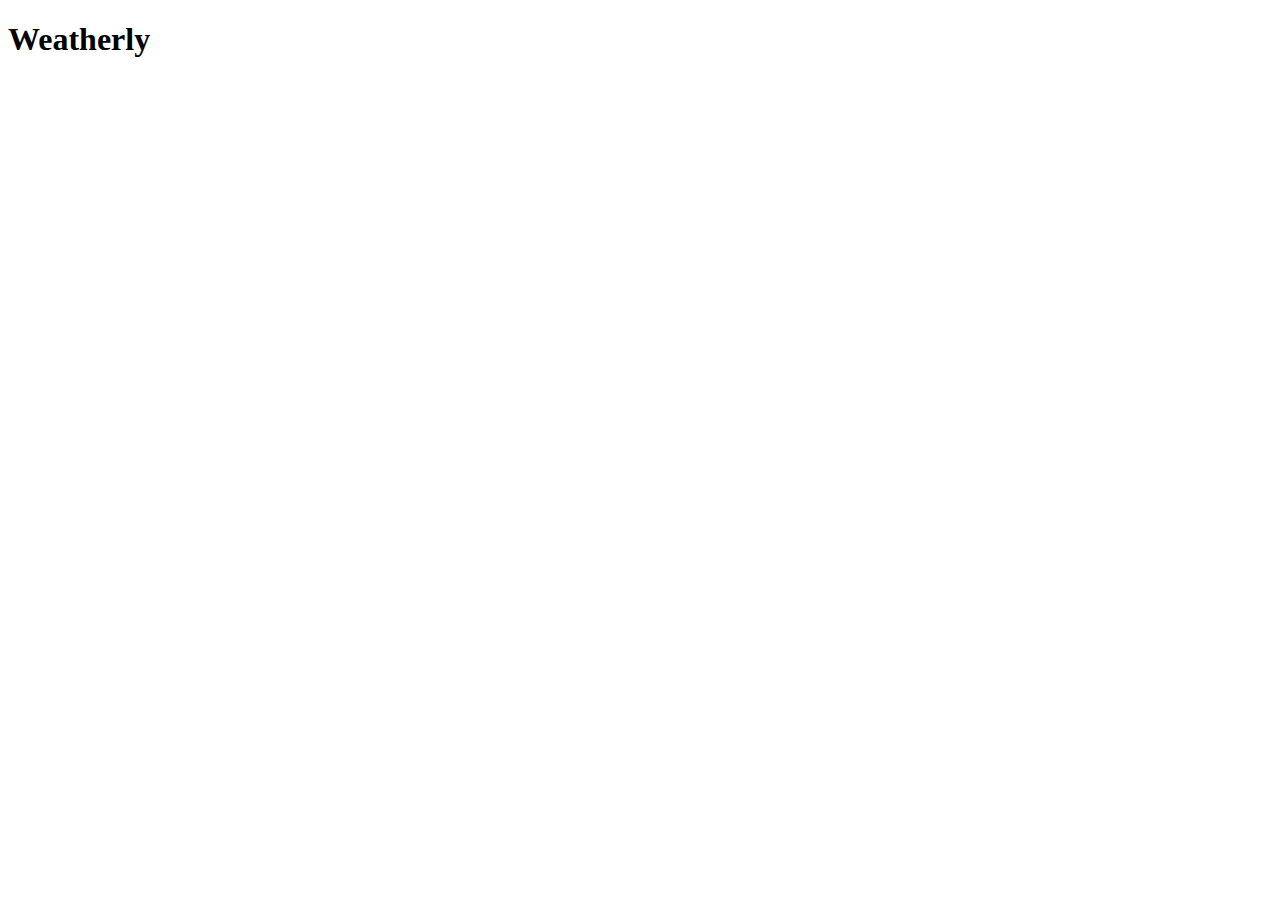
==== index.html @ 725bb15c "Merge pull request #2 from cbandrow/cb-setup" ====
<!DOCTYPE html>
<html>
<head>
  <meta charset="utf-8">
  <title>React Time</title>
  <link href="style.css" rel="stylesheet" type="text/css">
</head>
<body>
  <h1 id="main-title">Weatherly</h1>
  <div id="application"></div>
  <script src="main.bundle.js"></script>
  <script src="https://ajax.googleapis.com/ajax/libs/jquery/2.2.4/jquery.min.js"></script>
</body>
</html>
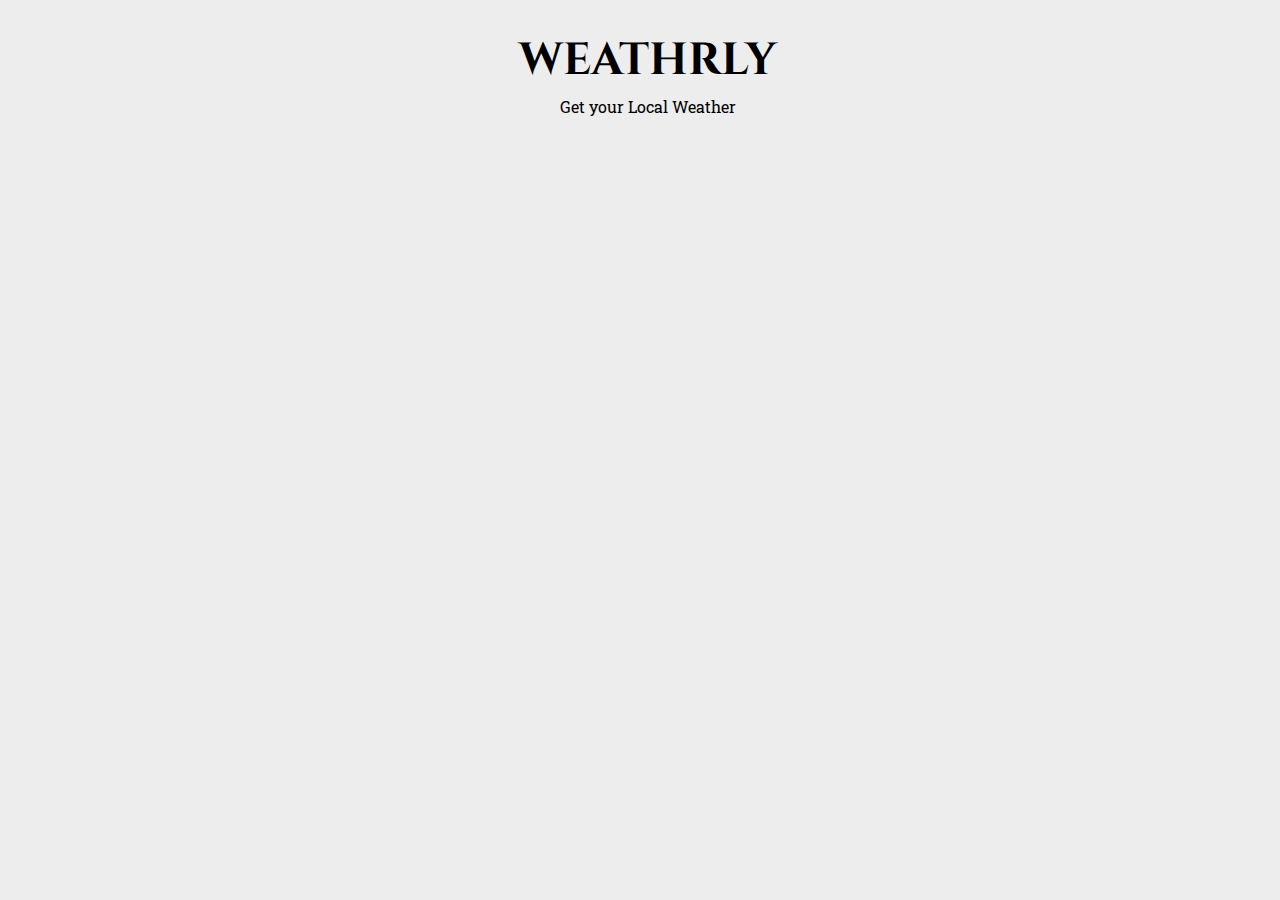
==== commit 5332b11a: "styling changes. format items center. display some images." ====
--- a/index.html
+++ b/index.html
@@ -2,11 +2,12 @@
 <html>
 <head>
   <meta charset="utf-8">
-  <title>React Time</title>
-  <link href="style.css" rel="stylesheet" type="text/css">
+  <title>Weathrly</title>
+  <link href="lib/styles/style.css" rel="stylesheet" type="text/css">
 </head>
 <body>
-  <h1 id="main-title">Weatherly</h1>
+  <h1 id = "main-title">WEATHRLY</h1>
+  <p id = "sub-title">Get your Local Weather</p>
   <div id="application"></div>
   <script src="main.bundle.js"></script>
   <script src="https://ajax.googleapis.com/ajax/libs/jquery/2.2.4/jquery.min.js"></script>
--- a/lib/styles/style.css
+++ b/lib/styles/style.css
@@ -0,0 +1,145 @@
+@import url('https://fonts.googleapis.com/css?family=Roboto+Slab:400,700|Cinzel:700');
+
+*{
+  font-family: "Roboto Slab", serif;
+  background-color: #ededed;
+  box-sizing: border-box;
+}
+
+body {
+  width: 100%;
+}
+
+h1{
+  font-family: "Cinzel";
+  font-size: 45px;
+  font-weight: 700;
+}
+
+h2{
+  font-size: 28px;
+}
+
+#main-title{
+  text-align: center;
+  margin-left: auto;
+  margin-right: auto;
+  margin-bottom: 5px;
+}
+
+#sub-title{
+  text-align: center;
+  margin-left: auto;
+  margin-right: auto;
+  margin-top: 5px;
+}
+
+#weather-container{
+  width: 100%;
+
+}
+#input-container{
+  text-align: center;
+  width: 75%;
+  display: block;
+  margin-left: auto;
+  margin-right: auto;
+  padding-bottom: 25px;
+
+  border-bottom-style: double;
+  border-width: 5px;
+  border-color: #999;
+}
+
+#summary-container{
+  display: block;
+  text-align: center;
+  width: 100%;
+}
+
+#summary-img{
+  display: inline-block
+}
+
+#summary-img img{
+  width: 80px;
+}
+
+#summary-content{
+  align-items: center;
+  text-align: left;
+  display: inline-block;
+  margin-left: 20px;
+}
+
+#summary-content p{
+  display: block;
+}
+
+#current-temp{
+  font-size: 24px;
+}
+
+#hourly-container{
+  background-color: #dddddd;
+  text-align: center;
+  margin-left: auto;
+  margin-right: auto;
+  width: 95%;
+}
+
+.hourly-detail {
+  display: inline-block;
+  margin-left: 18px;
+  margin-right: 18px;
+}
+
+.hour-temp{
+  font-size: 18px;
+  font-weight: 700;
+}
+
+#tenday-container{
+
+}
+
+#location-enter{
+  border-color: #999999;
+  border-style: solid;
+  border-width: 2px;
+  color: #555555;
+  height: 44px;
+  padding: 0;
+  font-size: 18px;
+  text-align: center;
+  width: 450px;
+}
+
+#location-enter:focus{
+  background-color: #eae8d7;
+  outline: none;
+}
+
+#submit-btn{
+  display: block;
+  margin-left: auto;
+  margin-right: auto;
+  border-style: solid;
+  border-color: #999999;
+  border-width: 2px;
+  height: 44px;
+  font-size: 18px;
+  padding-top: 0;
+  padding-bottom: 0;
+  padding-left: 10px;
+  padding-right: 10px;
+  color: #555555;
+}
+
+#submit-btn:hover{
+  background-color: #eae8d7;
+}
+
+#submit-btn:focus{
+  outline: none;
+}
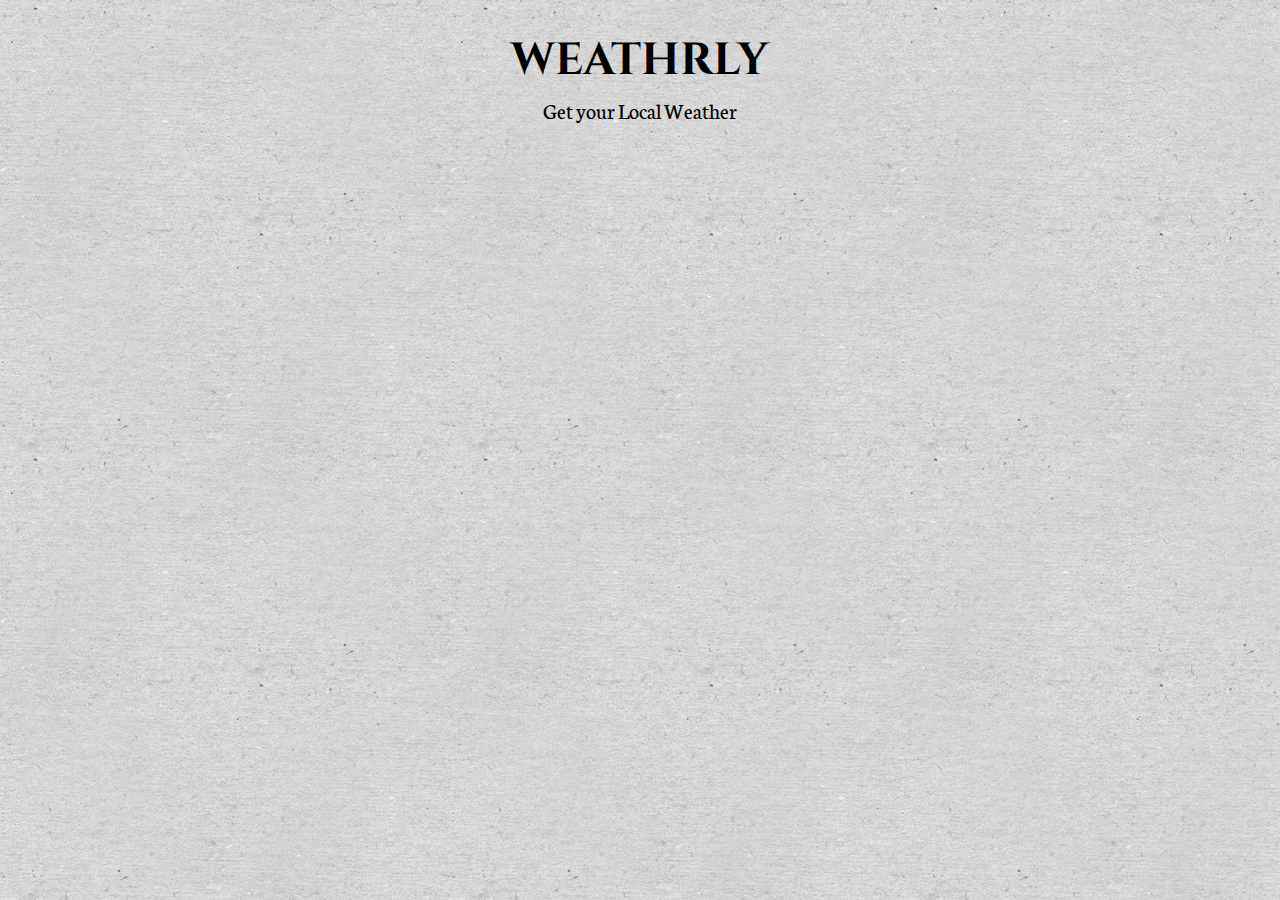
==== commit f734ba62: "add new styles" ====
--- a/index.html
+++ b/index.html
@@ -4,6 +4,7 @@
   <meta charset="utf-8">
   <title>Weathrly</title>
   <link href="lib/styles/style.css" rel="stylesheet" type="text/css">
+  <meta name="viewport" content="width=device-width, initial-scale=1.0">
 </head>
 <body>
   <h1 id = "main-title">WEATHRLY</h1>
--- a/lib/styles/style.css
+++ b/lib/styles/style.css
@@ -1,13 +1,16 @@
-@import url('https://fonts.googleapis.com/css?family=Roboto+Slab:400,700|Cinzel:700');
+@import url('https://fonts.googleapis.com/css?family=Neuton:400,700|Cinzel:700');
 
 *{
-  font-family: "Roboto Slab", serif;
+  font-family: "Neuton", serif;
+  box-sizing: border-box;
+}
+
+body {
   background-color: #ededed;
-  box-sizing: border-box;
-}
-
-body {
+  background-image: url("newspapertexture.jpg");
+  background-repeat: repeat;
   width: 100%;
+  margin: 0;
 }
 
 h1{
@@ -17,9 +20,15 @@
 }
 
 h2{
+  margin-top: 40px;
   font-size: 28px;
 }
 
+h4{
+  font-size: 24px;
+  margin-bottom: 2px;
+}
+
 #main-title{
   text-align: center;
   margin-left: auto;
@@ -28,6 +37,7 @@
 }
 
 #sub-title{
+  font-size: 22px;
   text-align: center;
   margin-left: auto;
   margin-right: auto;
@@ -36,6 +46,7 @@
 
 #weather-container{
   width: 100%;
+  background-color: rgba(221, 221, 221, 0.3);
 
 }
 #input-container{
@@ -45,7 +56,6 @@
   margin-left: auto;
   margin-right: auto;
   padding-bottom: 25px;
-
   border-bottom-style: double;
   border-width: 5px;
   border-color: #999;
@@ -54,7 +64,13 @@
 #summary-container{
   display: block;
   text-align: center;
-  width: 100%;
+  width: 97%;
+  margin-bottom: 40px;
+  margin-left: auto;
+  margin-right: auto;
+  border-bottom-style: double;
+  border-width: 5px;
+  border-color: #999;
 }
 
 #summary-img{
@@ -62,7 +78,12 @@
 }
 
 #summary-img img{
+  vertical-align: baseline;
   width: 80px;
+}
+
+#status{
+  font-size: 22px;
 }
 
 #summary-content{
@@ -72,35 +93,130 @@
   margin-left: 20px;
 }
 
+#weather-summary{
+  display: block;
+  font-size: 22px;
+  margin-top: 5px;
+  margin-left: auto;
+  margin-right: auto;
+  min-width: 350px;
+  max-width: 600px;
+  background-color: rgba(221, 221, 221, 0.3);
+}
+
+#weather-summary p {
+  margin-top: 0;
+  margin-bottom: 0;
+}
+
+#weather-summary p:last-child{
+  margin-bottom: 20px;
+}
+
 #summary-content p{
   display: block;
 }
 
 #current-temp{
+  margin-top: 12px;
   font-size: 24px;
+  text-align: center;
 }
 
 #hourly-container{
-  background-color: #dddddd;
-  text-align: center;
-  margin-left: auto;
-  margin-right: auto;
-  width: 95%;
+  text-align: center;
+  width: 97%;
+  border-bottom-style: double;
+  border-width: 5px;
+  border-color: #999;
+  margin-left: auto;
+  margin-right: auto;
 }
 
 .hourly-detail {
   display: inline-block;
-  margin-left: 18px;
-  margin-right: 18px;
+  margin-left: 2px;
+  margin-right: 2px;
+  width: 125px;
+  height: 200px;
+  border-bottom-width: 1px;
+  border-bottom-style: groove;
 }
 
 .hour-temp{
+  display: inline-block;
+  font-size: 19px;
+  font-weight: 700;
+}
+
+.hour-condition{
+  font-size: 19px;
+  margin-top: 3px;
+}
+
+.hourly-img{
+  vertical-align: middle;
+  display: inline-block;
+  width: 50px;
+  margin-right: 5px;
+}
+
+#tenday-container{
+  background-color: rgba(221, 221, 221, 0.45);
+  display: block;
+  flex-direction: column;
+  text-align: center;
+}
+
+.ten-date, .ten-img-cont, .ten-summary, .ten-text{
+  vertical-align: middle;
+}
+
+.ten-img{
+  display: inline-block;
+  vertical-align: bottom;
+  width: 60px;
+}
+
+.ten-day-item{
+  margin-left: auto;
+  margin-right: auto;
+  width: 75%;
+  border-bottom-width: 1px;
+  border-bottom-style: groove;
+}
+
+.ten-date{
+  width: 200px;
+  display: inline-block;
   font-size: 18px;
-  font-weight: 700;
-}
-
-#tenday-container{
-
+}
+
+.ten-img-cont{
+  margin-left: 15px;
+  margin-right: 15px;
+  width: 75px;
+  display: inline-block;
+}
+
+.ten-summary{
+  font-size: 20px;
+  display: inline-block;
+  width: 200px;
+}
+
+.ten-text{
+  width: 100px;
+  font-size: 20px;
+  display: inline-block;
+}
+
+#high{
+  color: #9b1203;
+}
+
+#low{
+  color: #035899;
 }
 
 #location-enter{
@@ -110,9 +226,9 @@
   color: #555555;
   height: 44px;
   padding: 0;
-  font-size: 18px;
-  text-align: center;
-  width: 450px;
+  font-size: 24px;
+  text-align: center;
+  width: 100%;
 }
 
 #location-enter:focus{
@@ -124,15 +240,17 @@
   display: block;
   margin-left: auto;
   margin-right: auto;
+  margin-top: 25px;
   border-style: solid;
   border-color: #999999;
   border-width: 2px;
   height: 44px;
-  font-size: 18px;
+  font-size: 24px;
   padding-top: 0;
   padding-bottom: 0;
   padding-left: 10px;
   padding-right: 10px;
+  width: 100%;
   color: #555555;
 }
 
@@ -143,3 +261,43 @@
 #submit-btn:focus{
   outline: none;
 }
+
+@media screen and (max-width: 550px){
+  h1{
+    font-size: 35px;
+  }
+
+  h2{
+    margin-top: 40px;
+    font-size: 24px;
+  }
+
+  h4{
+    margin-bottom: 10px;
+  }
+
+  #location-enter{
+    font-size: 20px;
+  }
+
+  #submit-btn{
+    font-size: 20px;
+  }
+
+  #weather-summary{
+    font-size: 18px;
+    width: 300px;
+  }
+
+  #status{
+    font-size: 18px;
+  }
+
+  .ten-day-item{
+    width: 90%;
+  }
+
+  .ten-summary{
+    font-size: 18px;
+  }
+}
